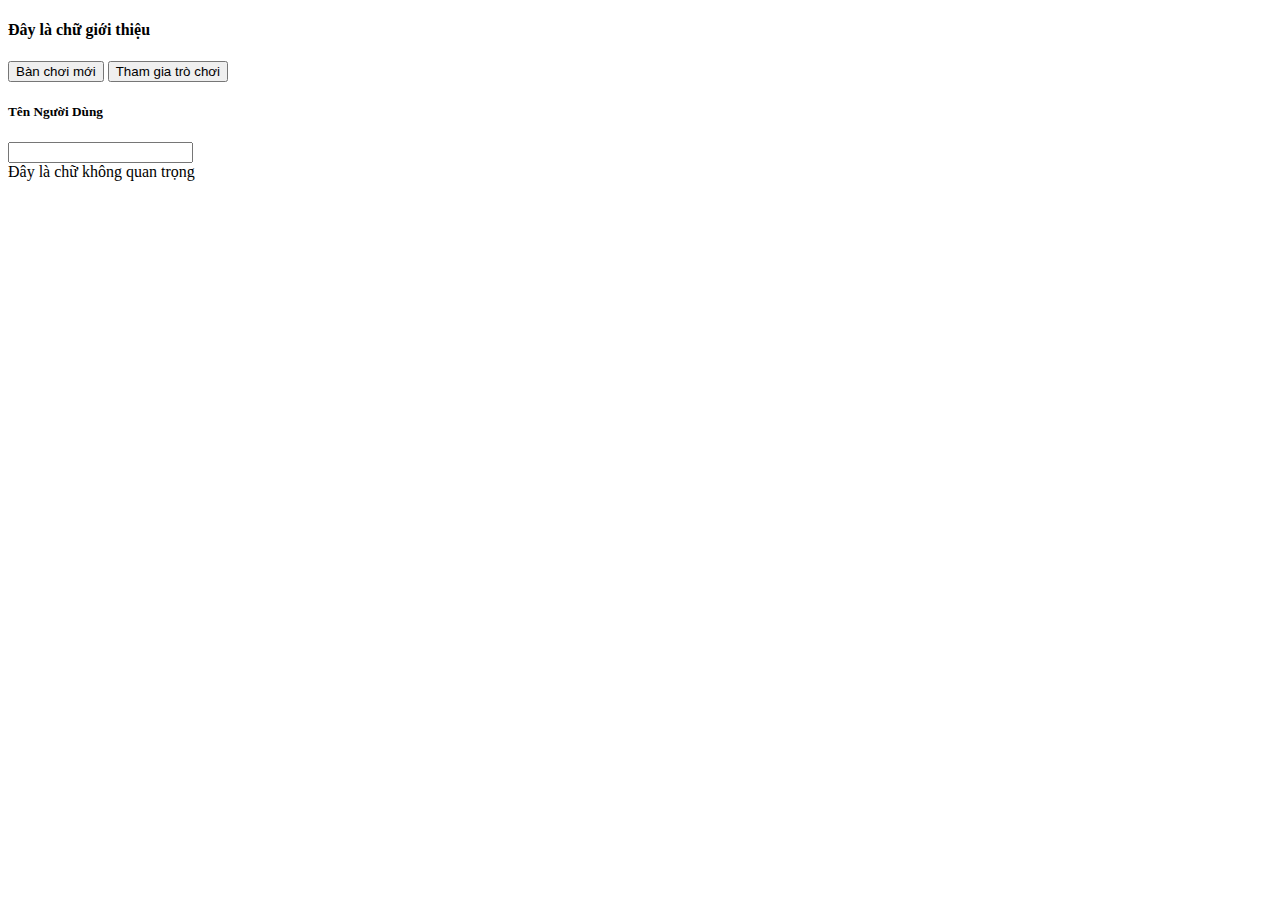
==== templates/index.html @ 19f6525c "Merge branch 'master' of https://github.com/L-Q-K/BoardgameC" ====
<!DOCTYPE html>
<html>
  <head>
    <meta charset="utf-8">
  <title>Mafia</title>

  <link rel="stylesheet" href="https://maxcdn.bootstrapcdn.com/bootstrap/4.0.0-beta/css/bootstrap.min.css" integrity="sha384-/Y6pD6FV/Vv2HJnA6t+vslU6fwYXjCFtcEpHbNJ0lyAFsXTsjBbfaDjzALeQsN6M" crossorigin="anonymous">
  <link rel="stylesheet" href="/static/index.css">
  <script src="https://code.jquery.com/jquery-3.2.1.slim.min.js" integrity="sha384-KJ3o2DKtIkvYIK3UENzmM7KCkRr/rE9/Qpg6aAZGJwFDMVNA/GpGFF93hXpG5KkN" crossorigin="anonymous"></script>
  <script src="https://cdnjs.cloudflare.com/ajax/libs/popper.js/1.11.0/umd/popper.min.js" integrity="sha384-b/U6ypiBEHpOf/4+1nzFpr53nxSS+GLCkfwBdFNTxtclqqenISfwAzpKaMNFNmj4" crossorigin="anonymous"></script>
  <script src="https://maxcdn.bootstrapcdn.com/bootstrap/4.0.0-beta/js/bootstrap.min.js" integrity="sha384-h0AbiXch4ZDo7tp9hKZ4TsHbi047NrKGLO3SEJAg45jXxnGIfYzk4Si90RDIqNm1" crossorigin="anonymous"></script>
  </head>

  <body>
    <div class="main-menu">
    <h4>Đây là chữ giới thiệu</h4>

    <div class="button-container">
      <h3></h3>
      <button id="btn-new-game">Bàn chơi mới</button>
      <button id="btn-join-game">Tham gia trò chơi</button>
      <h4></h4>
      <h5>Tên Người Dùng</h5>
      <input class="form-control" type="text" name="username" value="">
    </div>
  </div>

  <div class="footer">
    Đây là chữ không quan trọng

    <a href="" target="_blank"></a>

        </div>
      </div>
    </div>
  </body>
</html>
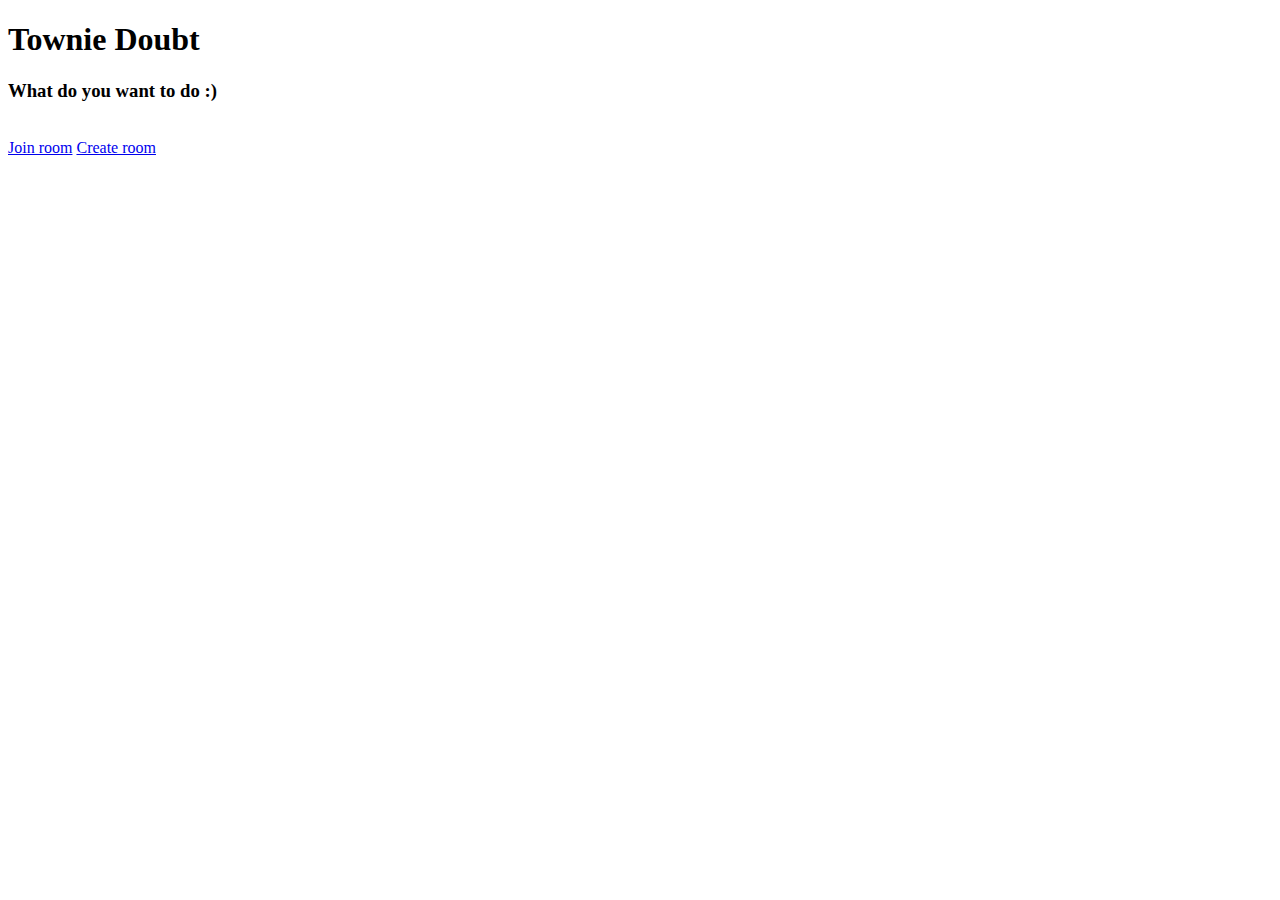
==== commit 6762214f: "Checkpoint1 done" ====
--- a/templates/index.html
+++ b/templates/index.html
@@ -2,36 +2,23 @@
 <html>
   <head>
     <meta charset="utf-8">
-  <title>Mafia</title>
+    <title>Đzai 1102</title>
 
-  <link rel="stylesheet" href="https://maxcdn.bootstrapcdn.com/bootstrap/4.0.0-beta/css/bootstrap.min.css" integrity="sha384-/Y6pD6FV/Vv2HJnA6t+vslU6fwYXjCFtcEpHbNJ0lyAFsXTsjBbfaDjzALeQsN6M" crossorigin="anonymous">
-  <link rel="stylesheet" href="/static/index.css">
-  <script src="https://code.jquery.com/jquery-3.2.1.slim.min.js" integrity="sha384-KJ3o2DKtIkvYIK3UENzmM7KCkRr/rE9/Qpg6aAZGJwFDMVNA/GpGFF93hXpG5KkN" crossorigin="anonymous"></script>
-  <script src="https://cdnjs.cloudflare.com/ajax/libs/popper.js/1.11.0/umd/popper.min.js" integrity="sha384-b/U6ypiBEHpOf/4+1nzFpr53nxSS+GLCkfwBdFNTxtclqqenISfwAzpKaMNFNmj4" crossorigin="anonymous"></script>
-  <script src="https://maxcdn.bootstrapcdn.com/bootstrap/4.0.0-beta/js/bootstrap.min.js" integrity="sha384-h0AbiXch4ZDo7tp9hKZ4TsHbi047NrKGLO3SEJAg45jXxnGIfYzk4Si90RDIqNm1" crossorigin="anonymous"></script>
+    <link rel="stylesheet" href="https://maxcdn.bootstrapcdn.com/bootstrap/4.0.0-beta/css/bootstrap.min.css" integrity="sha384-/Y6pD6FV/Vv2HJnA6t+vslU6fwYXjCFtcEpHbNJ0lyAFsXTsjBbfaDjzALeQsN6M" crossorigin="anonymous">
+    <link rel="stylesheet" href="/static/index.css">
+    <link rel="stylesheet" href="/static/css/font-awesome.css">
+
+    <script src="https://code.jquery.com/jquery-3.2.1.slim.min.js" integrity="sha384-KJ3o2DKtIkvYIK3UENzmM7KCkRr/rE9/Qpg6aAZGJwFDMVNA/GpGFF93hXpG5KkN" crossorigin="anonymous"></script>
+    <script src="https://cdnjs.cloudflare.com/ajax/libs/popper.js/1.11.0/umd/popper.min.js" integrity="sha384-b/U6ypiBEHpOf/4+1nzFpr53nxSS+GLCkfwBdFNTxtclqqenISfwAzpKaMNFNmj4" crossorigin="anonymous"></script>
+    <script src="https://maxcdn.bootstrapcdn.com/bootstrap/4.0.0-beta/js/bootstrap.min.js" integrity="sha384-h0AbiXch4ZDo7tp9hKZ4TsHbi047NrKGLO3SEJAg45jXxnGIfYzk4Si90RDIqNm1" crossorigin="anonymous"></script>
   </head>
-
   <body>
-    <div class="main-menu">
-    <h4>Đây là chữ giới thiệu</h4>
-
-    <div class="button-container">
-      <h3></h3>
-      <button id="btn-new-game">Bàn chơi mới</button>
-      <button id="btn-join-game">Tham gia trò chơi</button>
-      <h4></h4>
-      <h5>Tên Người Dùng</h5>
-      <input class="form-control" type="text" name="username" value="">
-    </div>
-  </div>
-
-  <div class="footer">
-    Đây là chữ không quan trọng
-
-    <a href="" target="_blank"></a>
-
-        </div>
-      </div>
+    <h1 class ="jumbotron">Townie Doubt</h1>
+    <div class="container">
+      <h3>What do you want to do :)</h3>
+      <br>
+      <a class="btn btn-secondary" href="/1234">Join room</a>
+      <a class="btn btn-secondary" href="/1234">Create room</a>
     </div>
   </body>
 </html>
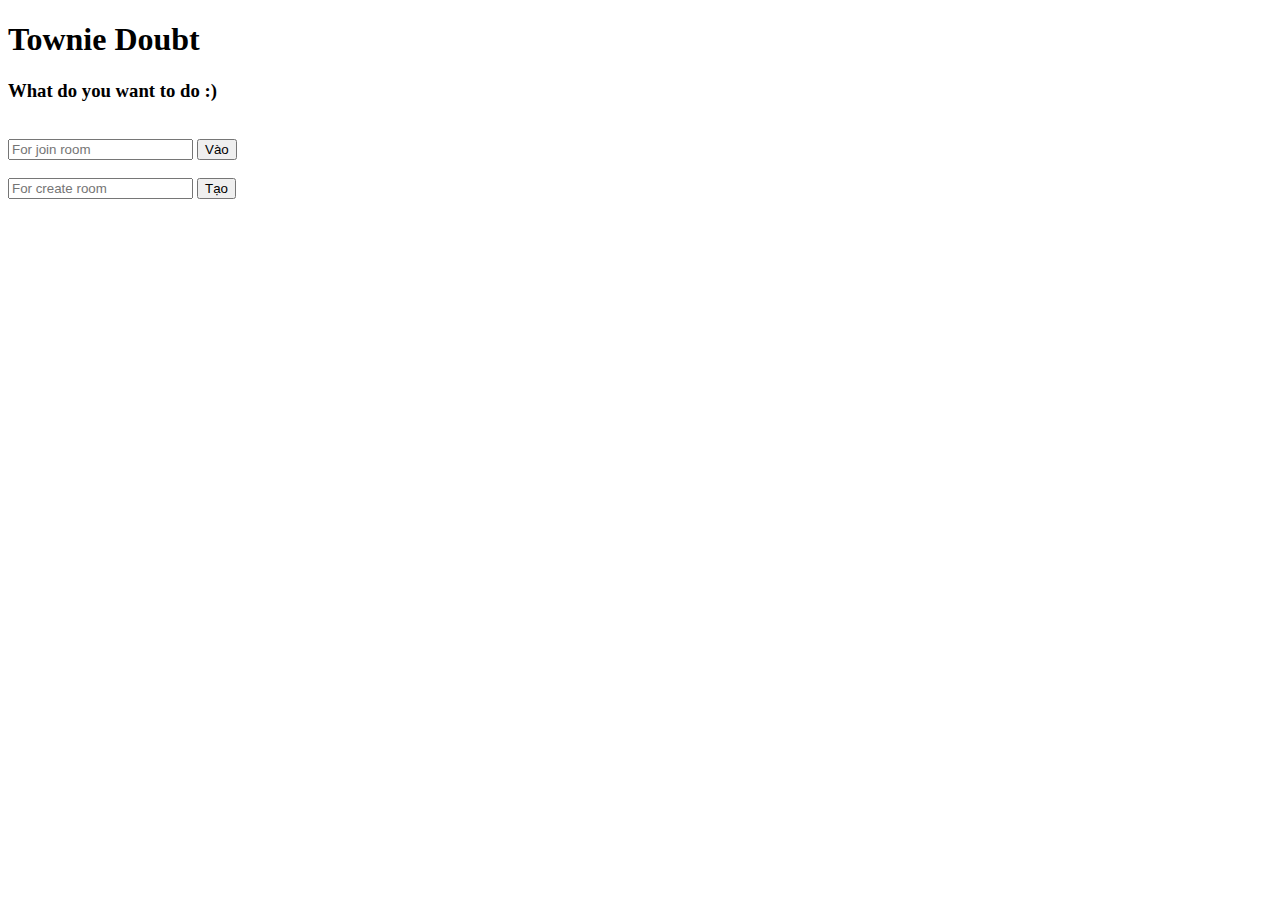
==== commit 8076c146: "The last bug :D" ====
--- a/templates/index.html
+++ b/templates/index.html
@@ -17,8 +17,15 @@
     <div class="container">
       <h3>What do you want to do :)</h3>
       <br>
-      <a class="btn btn-secondary" href="/1234">Join room</a>
-      <a class="btn btn-secondary" href="/1234">Create room</a>
+      <form class="form-group">
+            <input type="text" name="room_code" value="" placeholder="For join room">
+            <input type="submit" name="join" value="Vào">
+      </form>
+      <br>
+      <form class="form-group">
+            <input type="number" name="nop" value="" placeholder="For create room">
+            <input type="submit" name="Create" value="Tạo">
+      </form>
     </div>
   </body>
 </html>
